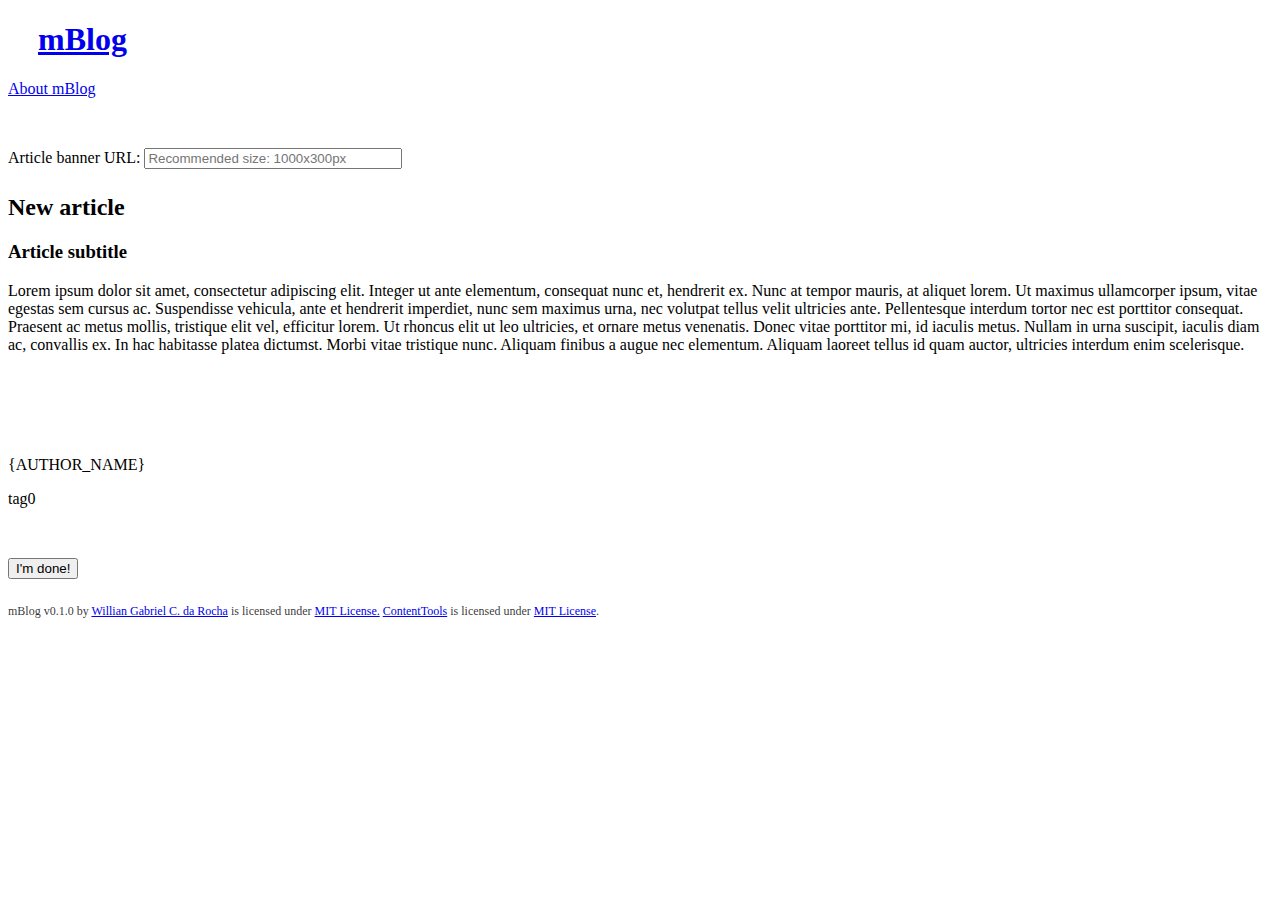
==== write/index.html @ 258a4311 "Updated "About mBlog" link" ====
<!DOCTYPE html>
<html lang="pt-br">
<head>
	<meta charset="utf-8">
	<meta name="viewport" content="width=device-width, initial-scale=1">
	<meta property="og:title" content="mBlog - {AUTHOR_NAME}">
	<meta name="description" property="og:description" content="{AUTHOR_BIO}">
	<meta property="og:type" content="website">
	<title>mBlog - Write Article</title> 
	<link rel="stylesheet" href="../content-tools/content-tools.min.css">
	<link rel="stylesheet" href="../css/eight.css">
	<link rel="stylesheet" href="../css/mblog.css">
	<link rel="stylesheet" href="../css/article.css">
	<link rel="stylesheet" href="../css/write.css">
	<link rel="icon" href="../img/favicon.png">
</head>
<body>
	<header id="main-header" class="full-viewport navigation-header">
		<div class="container">
			<div class="row v-align-middle">
				<div class="xlarge-10 large-10 medium-10 small-8 xsmall-8">
					<h1 style="margin-left: 30px"><a href="../index.html">mBlog</a></h1>
				</div>
				<div class="align-center xlarge-2 large-2 medium-2 small-4 xsmall-4">
					<p style="margin-right: 30px;"><a href="https://github.com/wgrocha/mblog">About mBlog</a></p>
				</div>
			</div>
		</div>
	</header>
	<section style="margin-top: 50px; margin-bottom: 25px;">
		<div class="row">
			<div class="container">
				<div class="row">
					<div class="xlarge-12 align-center" style="margin-bottom: 25px;">
						<label for="article-image-url">Article banner URL:</label>
						<input name="article-image-url" id="article-image-url" placeholder="Recommended size: 1000x300px" type="text" style="width: 250px;">
					</div>
					<div data-editable data-name="editable-title" id="article-title" class="title xlarge-6 xlarge-offset-4 large-8 large-offset-3 medium-8 medium-offset-3 small-10 small-offset-2 align-center"><h2>New article</h2></div>
					<div data-editable data-name="editable-subtitle" id="article-subtitle" class="subtitle xlarge-6 xlarge-offset-4 large-8 large-offset-3 medium-8 medium-offset-3 small-10 small-offset-2 align-center"><h3>Article subtitle</h3></div>
					<div id="article-date" class="xlarge-6 xlarge-offset-4 large-8 large-offset-3 medium-8 medium-offset-3 small-10 small-offset-2 align-center"></div>
					<div id="article-image" style="display: none;" class="xlarge-6 xlarge-offset-4 large-8 large-offset-3 medium-8 medium-offset-3 small-10 small-offset-2 align-center"></div>
					<div data-editable data-name="editable-text" id="article-text" class="xlarge-6 xlarge-offset-4 large-8 large-offset-3 medium-8 medium-offset-3 small-10 small-offset-2 align-center">
						<p>Lorem ipsum dolor sit amet, consectetur adipiscing elit. Integer ut ante elementum, consequat nunc et, hendrerit ex. Nunc at tempor mauris, at aliquet lorem. Ut maximus ullamcorper ipsum, vitae egestas sem cursus ac. Suspendisse vehicula, ante et hendrerit imperdiet, nunc sem maximus urna, nec volutpat tellus velit ultricies ante. Pellentesque interdum tortor nec est porttitor consequat. Praesent ac metus mollis, tristique elit vel, efficitur lorem. Ut rhoncus elit ut leo ultricies, et ornare metus venenatis. Donec vitae porttitor mi, id iaculis metus. Nullam in urna suscipit, iaculis diam ac, convallis ex. In hac habitasse platea dictumst. Morbi vitae tristique nunc. Aliquam finibus a augue nec elementum. Aliquam laoreet tellus id quam auctor, ultricies interdum enim scelerisque.</p>
					</div>
					<div class="for-align-purposes xlarge-12" style="height: 70px;"></div>
					<div id="article-author" class="xlarge-6 xlarge-offset-4 large-8 large-offset-3 medium-8 medium-offset-3 small-10 small-offset-2">
						<p>{AUTHOR_NAME}</p>
					</div>
					<div id="article-tags" class="xlarge-6 xlarge-offset-4 large-8 large-offset-3 medium-8 medium-offset-3 small-10 small-offset-2 align-center">
						<span data-editable data-name="editable-tags"><p>tag0</p></span>
					</div>
					<div style="font-size: 17px; margin-top: 50px;" class="xlarge-12 align-center" id="social-media-share"></div>
					<div class="xlarge-12 align-center">
						<button type="button" id="finish-editing" class="blue-button">I'm done!</button>
					</div>
				</div>
			</div>
		</div>
	</section>
	<footer class="full-viewport">
		<div class="row">
			<div class="container">
				<div class="row v-align-middle">
					<div class="xlarge-12 align-center">
						<p style="font-family: Quicksand; font-size: 12px; color: rgba(0, 0, 0, 0.8)">
						mBlog v0.1.0 by <a href="https://wgrocha.github.io">Willian Gabriel C. da Rocha</a> is licensed under <a href="../LICENSE">MIT License.</a> 
						<a href="https://getcontenttools.com">ContentTools</a> is licensed under <a href="https://github.com/GetmeUK/ContentTools/blob/master/LICENSE">MIT License</a>.
						</p>
					</div>
				</div>
			</div>
		</div>
	</footer>
<script src="../js/write.js"></script>
<script src="../content-tools/content-tools.min.js"></script>
<script src="../content-tools/editor.js"></script>
</body>
</html>
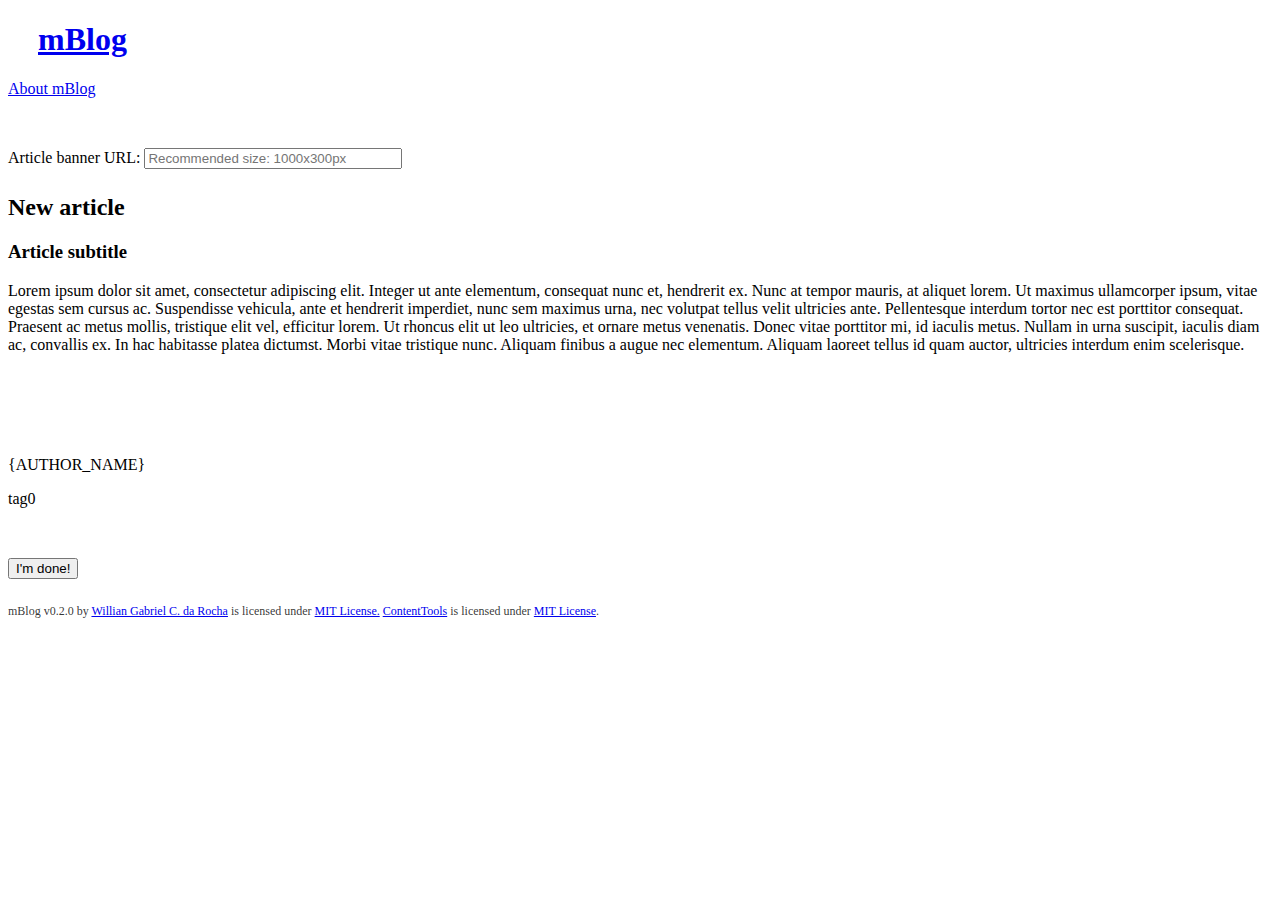
==== commit 9ad4218f: "Merge from dev for the release 0.2.0" ====
--- a/write/index.html
+++ b/write/index.html
@@ -63,7 +63,7 @@
 				<div class="row v-align-middle">
 					<div class="xlarge-12 align-center">
 						<p style="font-family: Quicksand; font-size: 12px; color: rgba(0, 0, 0, 0.8)">
-						mBlog v0.1.0 by <a href="https://wgrocha.github.io">Willian Gabriel C. da Rocha</a> is licensed under <a href="../LICENSE">MIT License.</a> 
+						mBlog v0.2.0 by <a href="https://wgrocha.github.io">Willian Gabriel C. da Rocha</a> is licensed under <a href="../LICENSE">MIT License.</a> 
 						<a href="https://getcontenttools.com">ContentTools</a> is licensed under <a href="https://github.com/GetmeUK/ContentTools/blob/master/LICENSE">MIT License</a>.
 						</p>
 					</div>
@@ -72,6 +72,7 @@
 		</div>
 	</footer>
 <script src="../js/write.js"></script>
+<script src="../js/plugin-loader.js"></script>
 <script src="../content-tools/content-tools.min.js"></script>
 <script src="../content-tools/editor.js"></script>
 </body>
